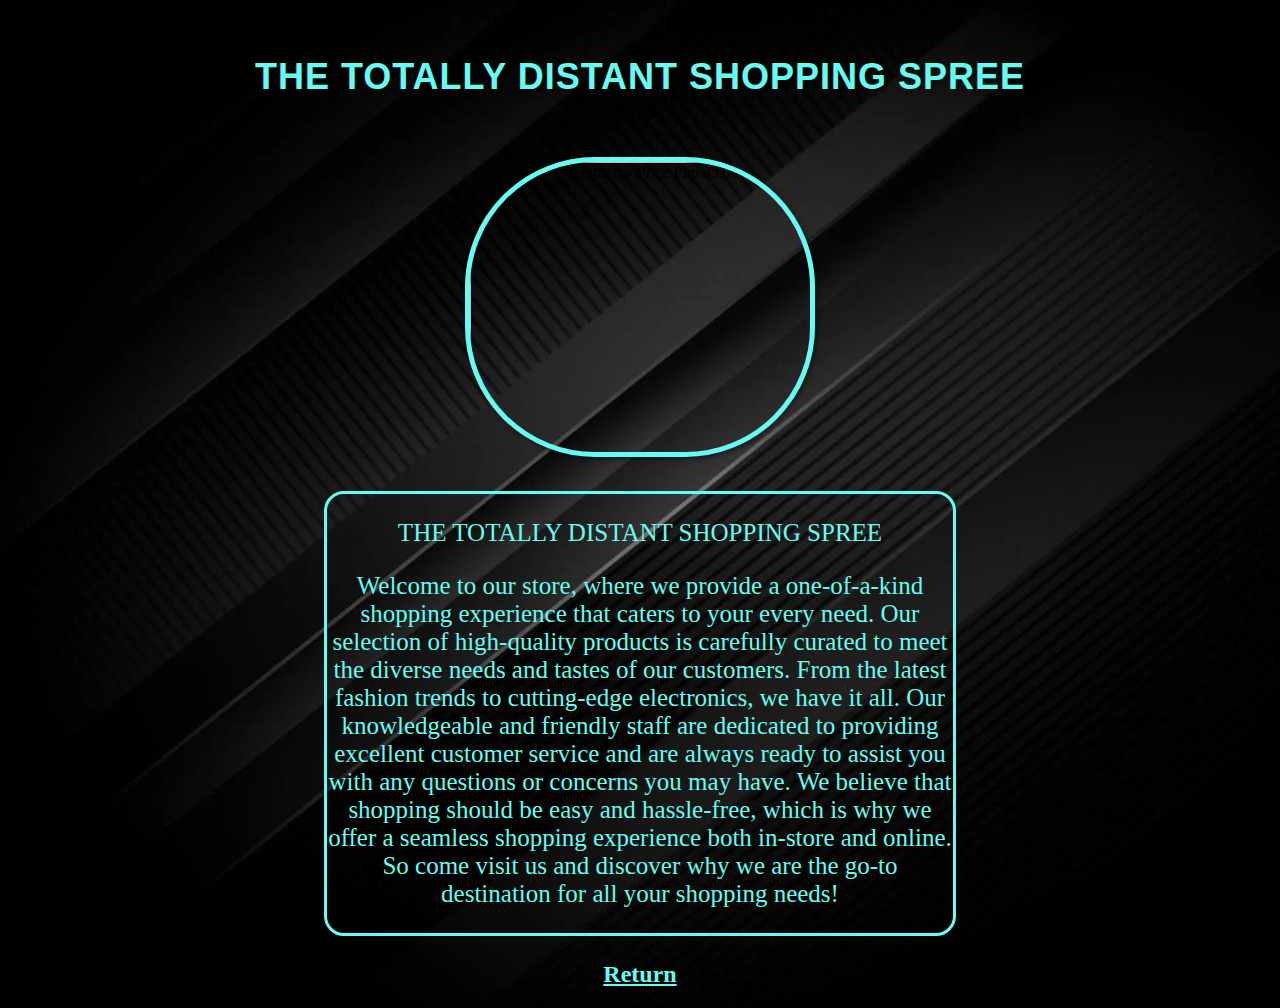
==== About.html @ 6c389697 "Add files via upload" ====
<!DOCTYPE html>
<html>
<head>
	<meta charset="utf-8">
	<meta name="viewport" content="width=device-width, initial-scale=1">
	<title>THE TOTALLY DISTANT SHOPPING SPREE</title>
	<link href="https://cdn.jsdelivr.net/npm/bootstrap@5.1.3/dist/css/bootstrap.min.css" rel="stylesheet" 
    integrity="sha384-1BmE4kWBq78iYhFldvKuhfTAU6auU8tT94WrHftjDbrCEXSU1oBoqyl2QvZ6jIW3" crossorigin="anonymous">
	<link rel="stylesheet" type="text/css" href="css/style.css">
</head>

<body>
	<center>
		<div class = "title">
			<h1>THE TOTALLY DISTANT SHOPPING SPREE</h1>
		</div>
		
		<img src="images/Logo.jpg" title="Bandana - Price Php 35.00 " width="400px" height="400px" class = "logo">

		<div class = "textbox">
			<div class = "font">
				<p>THE TOTALLY DISTANT SHOPPING SPREE</p>
				<p>Welcome to our store, where we provide a one-of-a-kind shopping experience that caters to your every need. Our selection of high-quality products is carefully curated to meet the diverse needs and tastes of our customers. From the latest fashion trends to cutting-edge electronics, we have it all. Our knowledgeable and friendly staff are dedicated to providing excellent customer service and are always ready to assist you with any questions or concerns you may have. We believe that shopping should be easy and hassle-free, which is why we offer a seamless shopping experience both in-store and online. So come visit us and discover why we are the go-to destination for all your shopping needs!</p>
			</div>
		</div>

		<h2><a href="index.html">Return</a></h2>

	</center>
</body>
</html>
---- css/style.css ----
body {
    background-image: url("background-store.jpg");
    background-repeat: no-repeat;
    background-size: cover;
    }

marquee {
    margin-top: 2%;
    margin-bottom: 5%;
    color: #66fcf1;
    font-family: "Arial", sans-serif;
    font-size: 36px;
    text-shadow: 2px 2px 4px rgba(0, 0, 0, 0.5);
    line-height: 1.5;
  }

  .title {
    font-size: 24px;
    font-family: "Arial", sans-serif;
    color: #333;
    text-align: center;
    line-height: 1.5;
    letter-spacing: 1px;
    margin-bottom: 50px;
    margin-top: 50px;
}

  h1 {
    color: #66fcf1;
    font-size: 36px;
    text-shadow: 2px 2px 4px rgba(0, 0, 0, 0.5);
  }

  a {
    color: #66fcf1;
  }

  .price text {
    font-size: 30px;
    font-weight: 100;
    color: #66fcf1;
  }

  .selection {
    border: 2px solid #66fcf1;
    height: 30px;
    margin-left: 33%;
    margin-right: 33%;
    border-radius: 10px;


  }
/* for the images */
img {
    border: 5px solid #66fcf1;
    box-shadow: 2px 2px 5px rgba(0, 0, 0, 0.5);
    box-sizing: border-box;
    border-radius: 20px;
}

/* for the logo style */
.logo {
    border: 5px solid #66fcf1;
    border-radius: 130px; 
    margin: 3px;
    width: 350px;
    height: 300px;
}

/* container for images or products */
.container {
    border: 5px solid #66fcf1;
    width: 100%;
    margin: 0 auto;
    padding: 20px;
    border-radius: 20px;
}

/* to make a grid of images */
  .image-grid {
    display: grid;
    grid-template-columns: repeat(5, 1fr);
    grid-gap: 10px;
    justify-content: center;
    align-items: center;
  }
  
/* styling the images that are grided itself */
  .image-grid img {
    border-radius: 40px;
    margin: 10px;
    width: 200px;
    height: 200px;
  }

/*Animation of images */
  .image-grid img:hover {
    transform: scale(1.1);
  }

  .slideDisplay {
    BORDER: 5px solid #66fcf1;
    border-radius: 50px;
    HEIGHT: 300px;
    WIDTH: 300px;
  }

.slideContainer {
  position: relative;
  display: inline-block;
}

.buttonContainer {
  position: absolute;
  width: 100%;
  text-align: center;
}

.prevButton, .nextButton {
  display: inline-block;
  margin: 0 10px;
  padding: 10px 15px;
  border: 3px solid#66fcf1;
  color: #ddd;
  border-radius: 10px;
  font-weight: bold;
  text-decoration: none;
  cursor: pointer;
}

.prevButton:hover, .nextButton:hover {
  background-color: #555;
  color: #fff;
}

/* for organizing text boxes */

.textbox {
    text-align: center;
    border: 3px solid #66fcf1;
    margin-top: 25px;
    margin-left: 25%;
    margin-right: 25%;
    margin-bottom: 25px;
    border-radius: 20px;
}

.font {
    font-size: 25px;
    color: #66fcf1;
}
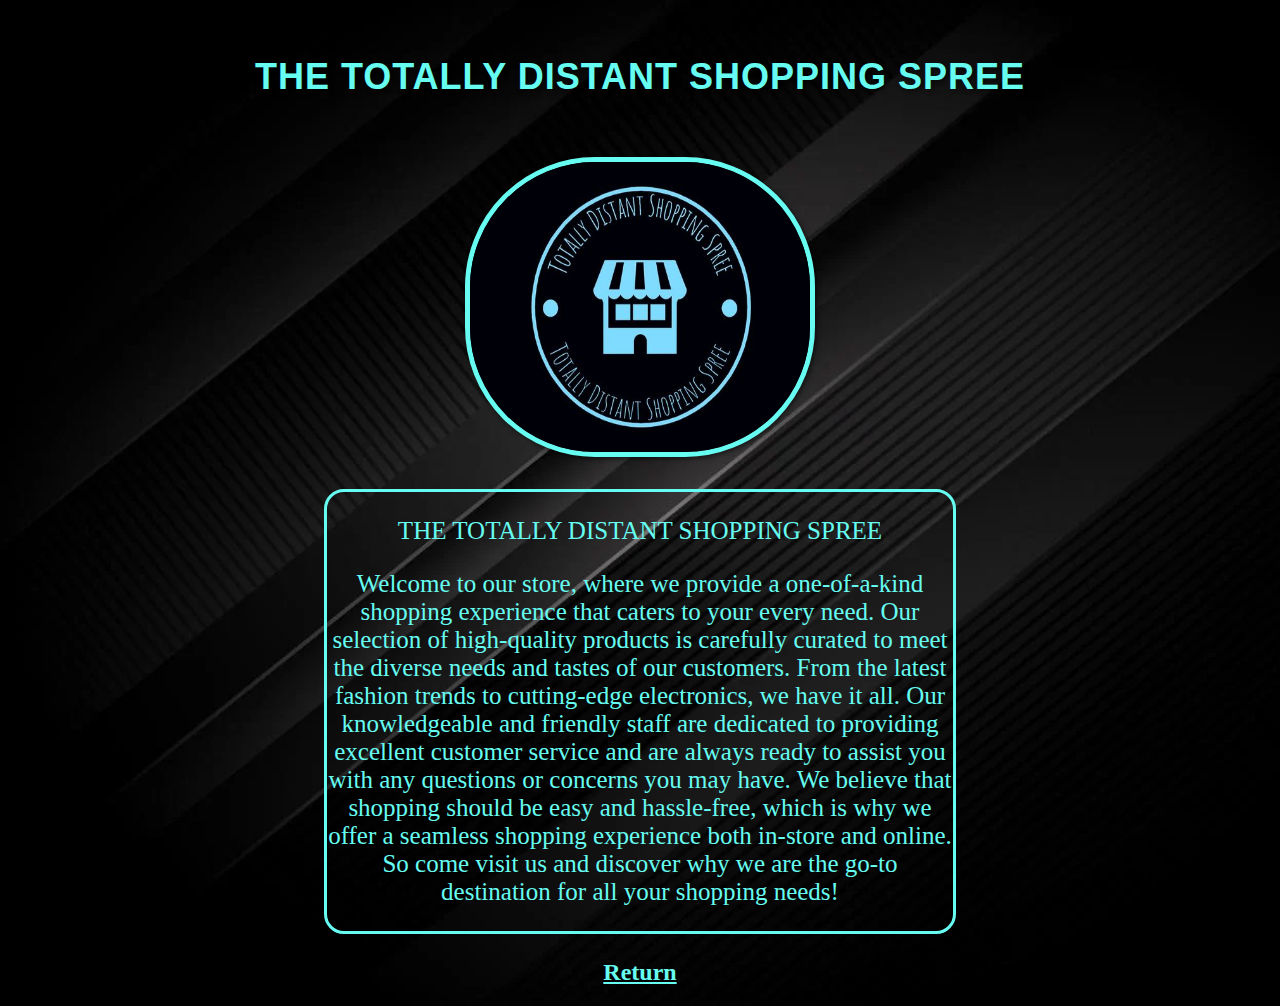
==== commit 68febb18: "Add files via upload" ====
--- a/About.html
+++ b/About.html
@@ -16,7 +16,7 @@
 			<h1>THE TOTALLY DISTANT SHOPPING SPREE</h1>
 		</div>
 		
-		<img src="images/Logo.jpg" title="Bandana - Price Php 35.00 " width="400px" height="400px" class = "logo">
+		<img src="images/logo.jpg" title="Our Logo" width="400px" height="400px" class = "logo">
 
 		<div class = "textbox">
 			<div class = "font">
--- a/css/style.css
+++ b/css/style.css
@@ -37,7 +37,7 @@
   }
 
   .price text {
-    font-size: 30px;
+    font-size: 500px;
     font-weight: 100;
     color: #66fcf1;
   }
@@ -88,6 +88,7 @@
   
 /* styling the images that are grided itself */
   .image-grid img {
+    transition: transform .8s ease;
     border-radius: 40px;
     margin: 10px;
     width: 200px;
@@ -96,7 +97,8 @@
 
 /*Animation of images */
   .image-grid img:hover {
-    transform: scale(1.1);
+    transform: scale(1.2);
+
   }
 
   .slideDisplay {
